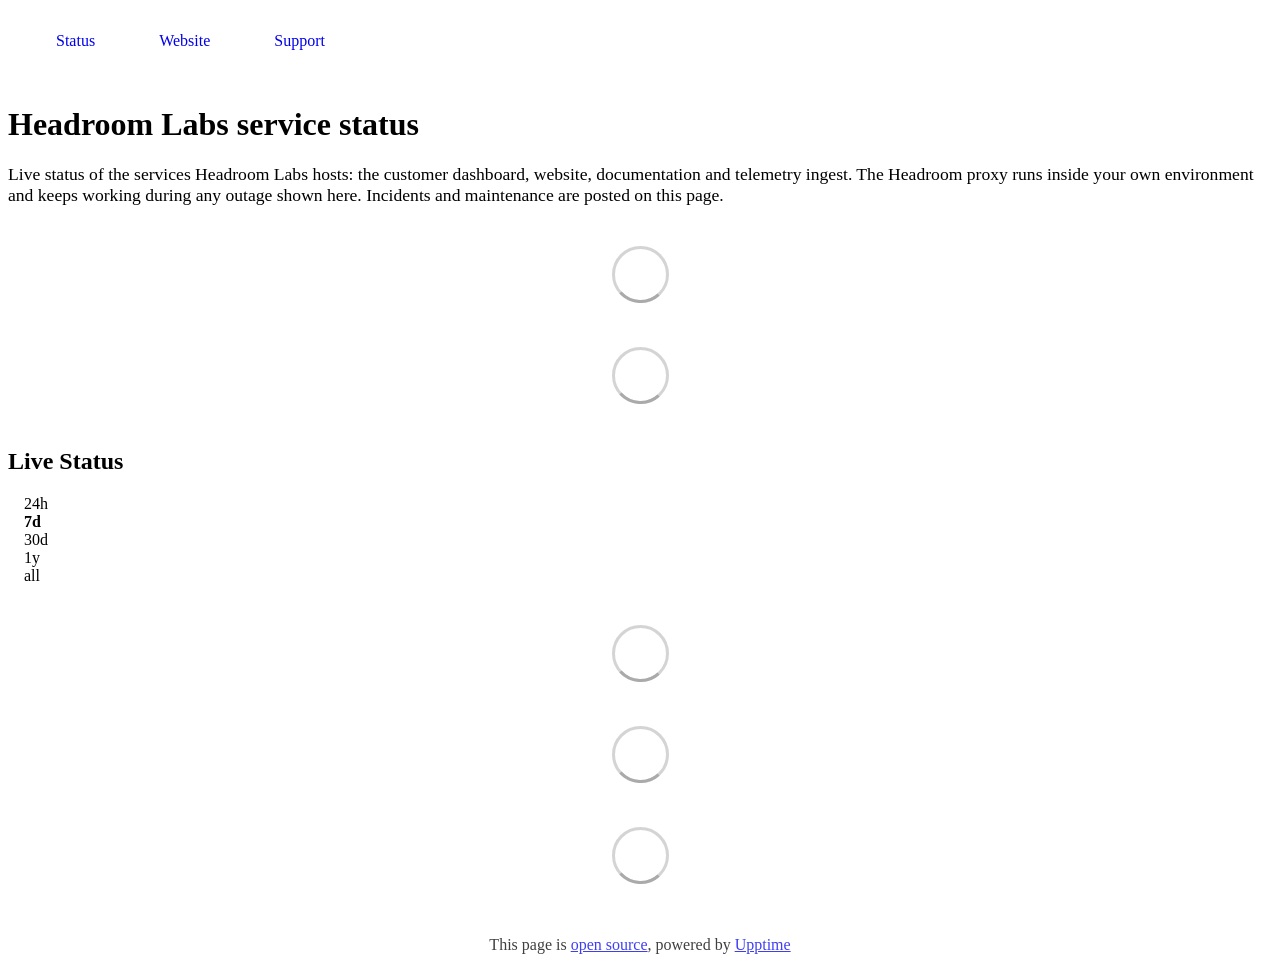
==== index.html @ 98cfbac9 "deploy: 5c95ade5e19180d6c61ce2511c0b41c1b7a35a79" ====
<!DOCTYPE html> <html lang=en> <head> <meta charset=utf-8> <meta content="width=device-width,initial-scale=1" name=viewport> <meta content=#333333 name=theme-color> <base href=/ > <link href=manifest.json rel=manifest crossorigin=use-credentials> <script>__SAPPER__={baseUrl:"",preloaded:[void 0,{}]};if('serviceWorker' in navigator)navigator.serviceWorker.register('/service-worker.js');(function(){try{eval("async function x(){}");var main="/client/client.4e7ce6ca.js"}catch(e){main="/client/legacy/client.f22dc2ff.js"};var s=document.createElement("script");try{new Function("if(0)import('')")();s.src=main;s.type="module";s.crossOrigin="use-credentials";}catch(e){s.src="/client/shimport@2.0.5.js";s.setAttribute("data-main",main);}document.head.appendChild(s);}());</script> <link href=client/client-31a52aa5.css rel=stylesheet><link href=client/createOctokit-a85f76c7.css rel=stylesheet><link href=client/index-b0b6455a.css rel=stylesheet> <title>Headroom Labs Status</title> <script>// If `prefers-color-scheme` is not supported, fall back to light mode.
      // In this case, light.css will be downloaded with `highest` priority.
      if (typeof window !== "undefined" && typeof document !== "undefined" && "matchMedia" in window && window.matchMedia('(prefers-color-scheme: dark)').media === 'not all') {
        document.documentElement.style.display = 'none';
        document.head.insertAdjacentHTML(
          'beforeend',
          '<link rel="stylesheet" href={`${config.path}/themes/light.css`} onload="document.documentElement.style.display = \'\'">',
        );
      } </script> <link href=https://status.headroomlabs.ai/themes/light.css rel=stylesheet media=(prefers-color-scheme:light)> <link href=https://status.headroomlabs.ai/themes/dark.css rel=stylesheet media=(prefers-color-scheme:dark)><link href=https://status.headroomlabs.ai/global.css rel=stylesheet><link href=https://raw.githubusercontent.com/upptime/upptime/master/assets/upptime-icon.svg rel=icon type=image/svg><link href=/logo-192.png rel=icon type=image/png> <link href=/client/client.4e7ce6ca.js rel=modulepreload as=script crossorigin=use-credentials><link href=/client/client-31a52aa5.css rel=preload as=style><link href=/client/index.beec6097.js rel=modulepreload as=script crossorigin=use-credentials><link href=/client/createOctokit.cc3d737c.js rel=modulepreload as=script crossorigin=use-credentials><link href=/client/inject_styles.803b7e80.js rel=modulepreload as=script crossorigin=use-credentials><link href=/client/createOctokit-a85f76c7.css rel=preload as=style><link href=/client/index-b0b6455a.css rel=preload as=style></head> <body> <div id=sapper> <nav class=svelte-a08hsz><div class="svelte-a08hsz container"> <ul class=svelte-a08hsz><li><a href=/ class=svelte-a08hsz target=_self aria-current=page>Status</a> <li><a href=https://www.headroomlabs.ai class=svelte-a08hsz target=_self>Website</a> <li><a href=https://github.com/headroomlabs-ai/headroom/issues class=svelte-a08hsz target=_self>Support</a> </li> </ul></div> </nav> <main class=container> <header class=svelte-ngkazm><h1>Headroom Labs service status</h1> <p class="svelte-ngkazm lead">Live status of the services Headroom Labs hosts: the customer dashboard, website, documentation and telemetry ingest. The Headroom proxy runs inside your own environment and keeps working during any outage shown here. Incidents and maintenance are posted on this page.</header> <section class=svelte-8lnl4f><div class="svelte-68jxue loading"><svg class=svelte-68jxue height=38 stroke=#aaa width=38 xmlns=http://www.w3.org/2000/svg><g fill=none fill-rule=evenodd><g stroke-width=2 transform="translate(1 1)"><circle cx=18 cy=18 r=18 stroke-opacity=.5></circle><path d="M36 18c0-9.94-8.06-18-18-18"><animateTransform attributeName=transform dur=1s from="0 18 18" repeatCount=indefinite to="360 18 18" type=rotate></animateTransform></path></g></g></svg></div> </section> <section class=svelte-8lnl4f><div class="svelte-68jxue loading"><svg class=svelte-68jxue height=38 stroke=#aaa width=38 xmlns=http://www.w3.org/2000/svg><g fill=none fill-rule=evenodd><g stroke-width=2 transform="translate(1 1)"><circle cx=18 cy=18 r=18 stroke-opacity=.5></circle><path d="M36 18c0-9.94-8.06-18-18-18"><animateTransform attributeName=transform dur=1s from="0 18 18" repeatCount=indefinite to="360 18 18" type=rotate></animateTransform></path></g></g></svg></div> </section> <div class="svelte-fqsq6s f changed"><h2>Live Status</h2> <form class="svelte-fqsq6s f r"><div><input class=svelte-fqsq6s id=data_day name=d type=radio value=day><label class=svelte-fqsq6s for=data_day>24h</label></div> <div><input class=svelte-fqsq6s id=data_week name=d type=radio value=week checked><label class=svelte-fqsq6s for=data_week>7d</label></div> <div><input class=svelte-fqsq6s id=data_month name=d type=radio value=month><label class=svelte-fqsq6s for=data_month>30d</label></div> <div><input class=svelte-fqsq6s id=data_year name=d type=radio value=year><label class=svelte-fqsq6s for=data_year>1y</label></div> <div><input class=svelte-fqsq6s id=data_all name=d type=radio value=all><label class=svelte-fqsq6s for=data_all>all</label></div></form></div> <section class="svelte-fqsq6s live-status"><div class="svelte-68jxue loading"><svg class=svelte-68jxue height=38 stroke=#aaa width=38 xmlns=http://www.w3.org/2000/svg><g fill=none fill-rule=evenodd><g stroke-width=2 transform="translate(1 1)"><circle cx=18 cy=18 r=18 stroke-opacity=.5></circle><path d="M36 18c0-9.94-8.06-18-18-18"><animateTransform attributeName=transform dur=1s from="0 18 18" repeatCount=indefinite to="360 18 18" type=rotate></animateTransform></path></g></g></svg></div> </section> <section><div class="svelte-68jxue loading"><svg class=svelte-68jxue height=38 stroke=#aaa width=38 xmlns=http://www.w3.org/2000/svg><g fill=none fill-rule=evenodd><g stroke-width=2 transform="translate(1 1)"><circle cx=18 cy=18 r=18 stroke-opacity=.5></circle><path d="M36 18c0-9.94-8.06-18-18-18"><animateTransform attributeName=transform dur=1s from="0 18 18" repeatCount=indefinite to="360 18 18" type=rotate></animateTransform></path></g></g></svg></div> </section> <section><div class="svelte-68jxue loading"><svg class=svelte-68jxue height=38 stroke=#aaa width=38 xmlns=http://www.w3.org/2000/svg><g fill=none fill-rule=evenodd><g stroke-width=2 transform="translate(1 1)"><circle cx=18 cy=18 r=18 stroke-opacity=.5></circle><path d="M36 18c0-9.94-8.06-18-18-18"><animateTransform attributeName=transform dur=1s from="0 18 18" repeatCount=indefinite to="360 18 18" type=rotate></animateTransform></path></g></g></svg></div></section></main> <footer class=svelte-jbr799><p>This page is <a href=https://github.com/headroomlabs-ai/status>open source</a>, powered by <a href=https://upptime.js.org>Upptime</a></p> </footer></div> <script> try {
        if (typeof window !== "undefined" && window.navigator && navigator.serviceWorker) {
          navigator.serviceWorker.getRegistrations().then(function (registrations) {
            for (let registration of registrations) {
              registration.unregister();
            }
          });
        }
        if (typeof window !== "undefined" && "caches" in window) {
          caches.keys().then(function (keyList) {
            return Promise.all(
              keyList.map(function (key) {
                return caches.delete(key);
              })
            );
          });
        }
      } catch (error) {} </script>
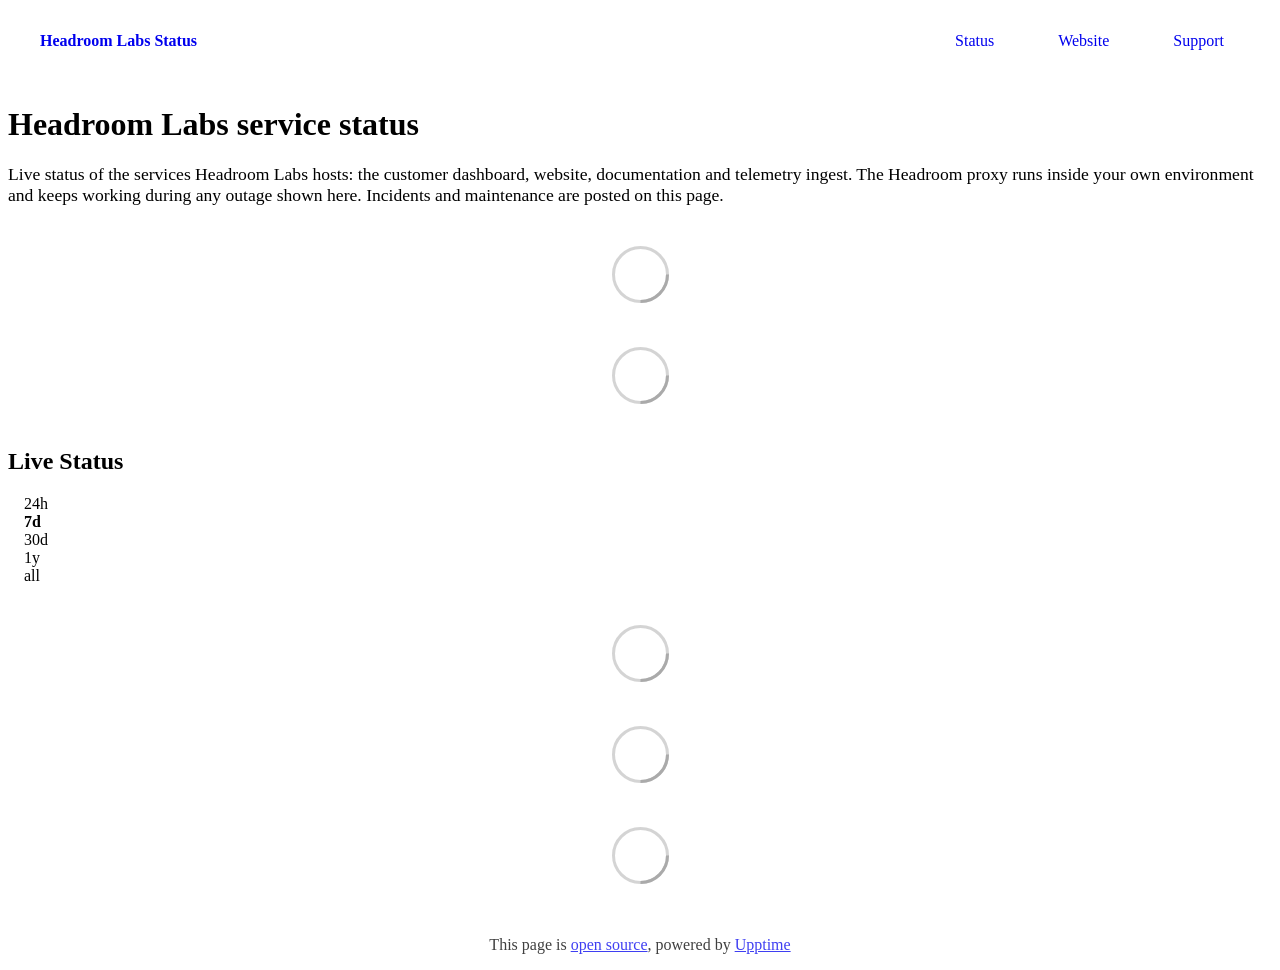
==== commit 485f45c7: "deploy: 64140ed6efdcd37d431ed127eae0ecd5bafbc57e" ====
--- a/index.html
+++ b/index.html
@@ -1,12 +1,4 @@
-<!DOCTYPE html> <html lang=en> <head> <meta charset=utf-8> <meta content="width=device-width,initial-scale=1" name=viewport> <meta content=#333333 name=theme-color> <base href=/ > <link href=manifest.json rel=manifest crossorigin=use-credentials> <script>__SAPPER__={baseUrl:"",preloaded:[void 0,{}]};if('serviceWorker' in navigator)navigator.serviceWorker.register('/service-worker.js');(function(){try{eval("async function x(){}");var main="/client/client.4e7ce6ca.js"}catch(e){main="/client/legacy/client.f22dc2ff.js"};var s=document.createElement("script");try{new Function("if(0)import('')")();s.src=main;s.type="module";s.crossOrigin="use-credentials";}catch(e){s.src="/client/shimport@2.0.5.js";s.setAttribute("data-main",main);}document.head.appendChild(s);}());</script> <link href=client/client-31a52aa5.css rel=stylesheet><link href=client/createOctokit-a85f76c7.css rel=stylesheet><link href=client/index-b0b6455a.css rel=stylesheet> <title>Headroom Labs Status</title> <script>// If `prefers-color-scheme` is not supported, fall back to light mode.
-      // In this case, light.css will be downloaded with `highest` priority.
-      if (typeof window !== "undefined" && typeof document !== "undefined" && "matchMedia" in window && window.matchMedia('(prefers-color-scheme: dark)').media === 'not all') {
-        document.documentElement.style.display = 'none';
-        document.head.insertAdjacentHTML(
-          'beforeend',
-          '<link rel="stylesheet" href={`${config.path}/themes/light.css`} onload="document.documentElement.style.display = \'\'">',
-        );
-      } </script> <link href=https://status.headroomlabs.ai/themes/light.css rel=stylesheet media=(prefers-color-scheme:light)> <link href=https://status.headroomlabs.ai/themes/dark.css rel=stylesheet media=(prefers-color-scheme:dark)><link href=https://status.headroomlabs.ai/global.css rel=stylesheet><link href=https://raw.githubusercontent.com/upptime/upptime/master/assets/upptime-icon.svg rel=icon type=image/svg><link href=/logo-192.png rel=icon type=image/png> <link href=/client/client.4e7ce6ca.js rel=modulepreload as=script crossorigin=use-credentials><link href=/client/client-31a52aa5.css rel=preload as=style><link href=/client/index.beec6097.js rel=modulepreload as=script crossorigin=use-credentials><link href=/client/createOctokit.cc3d737c.js rel=modulepreload as=script crossorigin=use-credentials><link href=/client/inject_styles.803b7e80.js rel=modulepreload as=script crossorigin=use-credentials><link href=/client/createOctokit-a85f76c7.css rel=preload as=style><link href=/client/index-b0b6455a.css rel=preload as=style></head> <body> <div id=sapper> <nav class=svelte-a08hsz><div class="svelte-a08hsz container"> <ul class=svelte-a08hsz><li><a href=/ class=svelte-a08hsz target=_self aria-current=page>Status</a> <li><a href=https://www.headroomlabs.ai class=svelte-a08hsz target=_self>Website</a> <li><a href=https://github.com/headroomlabs-ai/headroom/issues class=svelte-a08hsz target=_self>Support</a> </li> </ul></div> </nav> <main class=container> <header class=svelte-ngkazm><h1>Headroom Labs service status</h1> <p class="svelte-ngkazm lead">Live status of the services Headroom Labs hosts: the customer dashboard, website, documentation and telemetry ingest. The Headroom proxy runs inside your own environment and keeps working during any outage shown here. Incidents and maintenance are posted on this page.</header> <section class=svelte-8lnl4f><div class="svelte-68jxue loading"><svg class=svelte-68jxue height=38 stroke=#aaa width=38 xmlns=http://www.w3.org/2000/svg><g fill=none fill-rule=evenodd><g stroke-width=2 transform="translate(1 1)"><circle cx=18 cy=18 r=18 stroke-opacity=.5></circle><path d="M36 18c0-9.94-8.06-18-18-18"><animateTransform attributeName=transform dur=1s from="0 18 18" repeatCount=indefinite to="360 18 18" type=rotate></animateTransform></path></g></g></svg></div> </section> <section class=svelte-8lnl4f><div class="svelte-68jxue loading"><svg class=svelte-68jxue height=38 stroke=#aaa width=38 xmlns=http://www.w3.org/2000/svg><g fill=none fill-rule=evenodd><g stroke-width=2 transform="translate(1 1)"><circle cx=18 cy=18 r=18 stroke-opacity=.5></circle><path d="M36 18c0-9.94-8.06-18-18-18"><animateTransform attributeName=transform dur=1s from="0 18 18" repeatCount=indefinite to="360 18 18" type=rotate></animateTransform></path></g></g></svg></div> </section> <div class="svelte-fqsq6s f changed"><h2>Live Status</h2> <form class="svelte-fqsq6s f r"><div><input class=svelte-fqsq6s id=data_day name=d type=radio value=day><label class=svelte-fqsq6s for=data_day>24h</label></div> <div><input class=svelte-fqsq6s id=data_week name=d type=radio value=week checked><label class=svelte-fqsq6s for=data_week>7d</label></div> <div><input class=svelte-fqsq6s id=data_month name=d type=radio value=month><label class=svelte-fqsq6s for=data_month>30d</label></div> <div><input class=svelte-fqsq6s id=data_year name=d type=radio value=year><label class=svelte-fqsq6s for=data_year>1y</label></div> <div><input class=svelte-fqsq6s id=data_all name=d type=radio value=all><label class=svelte-fqsq6s for=data_all>all</label></div></form></div> <section class="svelte-fqsq6s live-status"><div class="svelte-68jxue loading"><svg class=svelte-68jxue height=38 stroke=#aaa width=38 xmlns=http://www.w3.org/2000/svg><g fill=none fill-rule=evenodd><g stroke-width=2 transform="translate(1 1)"><circle cx=18 cy=18 r=18 stroke-opacity=.5></circle><path d="M36 18c0-9.94-8.06-18-18-18"><animateTransform attributeName=transform dur=1s from="0 18 18" repeatCount=indefinite to="360 18 18" type=rotate></animateTransform></path></g></g></svg></div> </section> <section><div class="svelte-68jxue loading"><svg class=svelte-68jxue height=38 stroke=#aaa width=38 xmlns=http://www.w3.org/2000/svg><g fill=none fill-rule=evenodd><g stroke-width=2 transform="translate(1 1)"><circle cx=18 cy=18 r=18 stroke-opacity=.5></circle><path d="M36 18c0-9.94-8.06-18-18-18"><animateTransform attributeName=transform dur=1s from="0 18 18" repeatCount=indefinite to="360 18 18" type=rotate></animateTransform></path></g></g></svg></div> </section> <section><div class="svelte-68jxue loading"><svg class=svelte-68jxue height=38 stroke=#aaa width=38 xmlns=http://www.w3.org/2000/svg><g fill=none fill-rule=evenodd><g stroke-width=2 transform="translate(1 1)"><circle cx=18 cy=18 r=18 stroke-opacity=.5></circle><path d="M36 18c0-9.94-8.06-18-18-18"><animateTransform attributeName=transform dur=1s from="0 18 18" repeatCount=indefinite to="360 18 18" type=rotate></animateTransform></path></g></g></svg></div></section></main> <footer class=svelte-jbr799><p>This page is <a href=https://github.com/headroomlabs-ai/status>open source</a>, powered by <a href=https://upptime.js.org>Upptime</a></p> </footer></div> <script> try {
+<!DOCTYPE html> <html lang=en> <head> <meta charset=utf-8> <meta content="width=device-width,initial-scale=1" name=viewport> <meta content=#333333 name=theme-color> <base href=/ > <link href=manifest.json rel=manifest crossorigin=use-credentials> <script>__SAPPER__={baseUrl:"",preloaded:[void 0,{}]};if('serviceWorker' in navigator)navigator.serviceWorker.register('/service-worker.js');(function(){try{eval("async function x(){}");var main="/client/client.595db087.js"}catch(e){main="/client/legacy/client.842807e8.js"};var s=document.createElement("script");try{new Function("if(0)import('')")();s.src=main;s.type="module";s.crossOrigin="use-credentials";}catch(e){s.src="/client/shimport@2.0.5.js";s.setAttribute("data-main",main);}document.head.appendChild(s);}());</script> <link href=client/client-31a52aa5.css rel=stylesheet><link href=client/createOctokit-a85f76c7.css rel=stylesheet><link href=client/index-b0b6455a.css rel=stylesheet> <title>Headroom Labs Status</title><link href=https://status.headroomlabs.ai/headroom-theme.css rel=stylesheet><link href=https://status.headroomlabs.ai/global.css rel=stylesheet><link href=https://status.headroomlabs.ai/headroom-favicon.svg rel=icon type=image/svg><link href=https://status.headroomlabs.ai/headroom-logo.png rel=icon type=image/png><link href=https://fonts.googleapis.com rel=preconnect><link href="https://fonts.googleapis.com/css2?family=Google+Sans+Flex:wght@400;500;600;700&family=Inter:wght@400;500;600;700&display=swap" rel=stylesheet> <link href=/client/client.595db087.js rel=modulepreload as=script crossorigin=use-credentials><link href=/client/client-31a52aa5.css rel=preload as=style><link href=/client/index.1dfb24e2.js rel=modulepreload as=script crossorigin=use-credentials><link href=/client/createOctokit.1e003966.js rel=modulepreload as=script crossorigin=use-credentials><link href=/client/inject_styles.803b7e80.js rel=modulepreload as=script crossorigin=use-credentials><link href=/client/createOctokit-a85f76c7.css rel=preload as=style><link href=/client/index-b0b6455a.css rel=preload as=style></head> <body> <div id=sapper> <nav class=svelte-a08hsz><div class="svelte-a08hsz container"><div><a href=https://status.headroomlabs.ai class="svelte-a08hsz logo"><img alt="" class=svelte-a08hsz src=https://status.headroomlabs.ai/headroom-full.png> <div>Headroom Labs Status</div></a></div> <ul class=svelte-a08hsz><li><a href=/ class=svelte-a08hsz target=_self aria-current=page>Status</a> <li><a href=https://www.headroomlabs.ai class=svelte-a08hsz target=_self>Website</a> <li><a href=https://github.com/headroomlabs-ai/headroom/issues class=svelte-a08hsz target=_self>Support</a> </li> </ul></div> </nav> <main class=container> <header class=svelte-ngkazm><h1>Headroom Labs service status</h1> <p class="svelte-ngkazm lead">Live status of the services Headroom Labs hosts: the customer dashboard, website, documentation and telemetry ingest. The Headroom proxy runs inside your own environment and keeps working during any outage shown here. Incidents and maintenance are posted on this page.</header> <section class=svelte-8lnl4f><div class="svelte-68jxue loading"><svg class=svelte-68jxue height=38 stroke=#aaa width=38 xmlns=http://www.w3.org/2000/svg><g fill=none fill-rule=evenodd><g stroke-width=2 transform="translate(1 1)"><circle cx=18 cy=18 r=18 stroke-opacity=.5></circle><path d="M36 18c0-9.94-8.06-18-18-18"><animateTransform attributeName=transform dur=1s from="0 18 18" repeatCount=indefinite to="360 18 18" type=rotate></animateTransform></path></g></g></svg></div> </section> <section class=svelte-8lnl4f><div class="svelte-68jxue loading"><svg class=svelte-68jxue height=38 stroke=#aaa width=38 xmlns=http://www.w3.org/2000/svg><g fill=none fill-rule=evenodd><g stroke-width=2 transform="translate(1 1)"><circle cx=18 cy=18 r=18 stroke-opacity=.5></circle><path d="M36 18c0-9.94-8.06-18-18-18"><animateTransform attributeName=transform dur=1s from="0 18 18" repeatCount=indefinite to="360 18 18" type=rotate></animateTransform></path></g></g></svg></div> </section> <div class="svelte-fqsq6s f changed"><h2>Live Status</h2> <form class="svelte-fqsq6s f r"><div><input class=svelte-fqsq6s id=data_day name=d type=radio value=day><label class=svelte-fqsq6s for=data_day>24h</label></div> <div><input class=svelte-fqsq6s id=data_week name=d type=radio value=week checked><label class=svelte-fqsq6s for=data_week>7d</label></div> <div><input class=svelte-fqsq6s id=data_month name=d type=radio value=month><label class=svelte-fqsq6s for=data_month>30d</label></div> <div><input class=svelte-fqsq6s id=data_year name=d type=radio value=year><label class=svelte-fqsq6s for=data_year>1y</label></div> <div><input class=svelte-fqsq6s id=data_all name=d type=radio value=all><label class=svelte-fqsq6s for=data_all>all</label></div></form></div> <section class="svelte-fqsq6s live-status"><div class="svelte-68jxue loading"><svg class=svelte-68jxue height=38 stroke=#aaa width=38 xmlns=http://www.w3.org/2000/svg><g fill=none fill-rule=evenodd><g stroke-width=2 transform="translate(1 1)"><circle cx=18 cy=18 r=18 stroke-opacity=.5></circle><path d="M36 18c0-9.94-8.06-18-18-18"><animateTransform attributeName=transform dur=1s from="0 18 18" repeatCount=indefinite to="360 18 18" type=rotate></animateTransform></path></g></g></svg></div> </section> <section><div class="svelte-68jxue loading"><svg class=svelte-68jxue height=38 stroke=#aaa width=38 xmlns=http://www.w3.org/2000/svg><g fill=none fill-rule=evenodd><g stroke-width=2 transform="translate(1 1)"><circle cx=18 cy=18 r=18 stroke-opacity=.5></circle><path d="M36 18c0-9.94-8.06-18-18-18"><animateTransform attributeName=transform dur=1s from="0 18 18" repeatCount=indefinite to="360 18 18" type=rotate></animateTransform></path></g></g></svg></div> </section> <section><div class="svelte-68jxue loading"><svg class=svelte-68jxue height=38 stroke=#aaa width=38 xmlns=http://www.w3.org/2000/svg><g fill=none fill-rule=evenodd><g stroke-width=2 transform="translate(1 1)"><circle cx=18 cy=18 r=18 stroke-opacity=.5></circle><path d="M36 18c0-9.94-8.06-18-18-18"><animateTransform attributeName=transform dur=1s from="0 18 18" repeatCount=indefinite to="360 18 18" type=rotate></animateTransform></path></g></g></svg></div></section></main> <footer class=svelte-jbr799><p>This page is <a href=https://github.com/headroomlabs-ai/status>open source</a>, powered by <a href=https://upptime.js.org>Upptime</a></p> </footer></div> <script> try {
         if (typeof window !== "undefined" && window.navigator && navigator.serviceWorker) {
           navigator.serviceWorker.getRegistrations().then(function (registrations) {
             for (let registration of registrations) {
